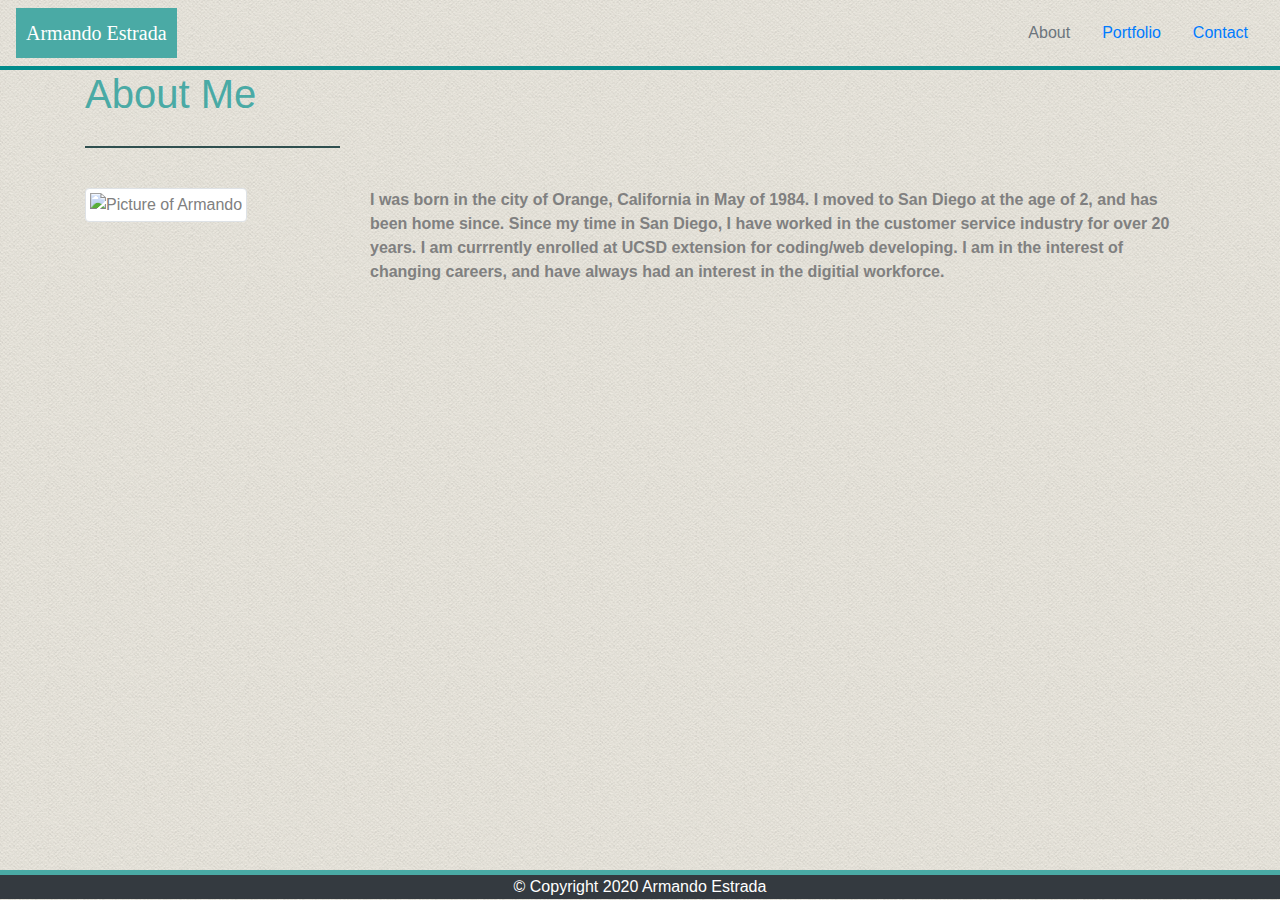
==== index.html @ 195d9aa2 "added borders, backgrounnds, and some edits to portfolio" ====
<!doctype html>
<html lang="en">
  <head>
    <!-- Required meta tags -->
    <meta charset="utf-8">
    <meta name="viewport" content="width=device-width, initial-scale=1.0">

    <!-- Bootstrap CSS -->
    <link rel="stylesheet" href="https://stackpath.bootstrapcdn.com/bootstrap/4.3.1/css/bootstrap.min.css"
        integrity="sha384-ggOyR0iXCbMQv3Xipma34MD+dH/1fQ784/j6cY/iJTQUOhcWr7x9JvoRxT2MZw1T" crossorigin="anonymous">
    <!---->
    <link rel="stylesheet" type="text/css" href="./assets/css/styles.css">

    <title>About-Armando Estrada</title>
  </head>

  <body>
   <!-- navigation  bar -->
   <div class="navbar navbar-default">
      
      <h1 class="navbar-brand" href="#">Armando Estrada</h1>
  
  <nav>
  <ul class="nav navbar-right">
     <li class="nav-line">
        <a class="nav-link disabled active" href="index.html">About</a>
        </li>
      <li class="nav-line">
          <a class="nav-link" href="portfolio.html">Portfolio</a>
      </li>
      <li class="nav-line">
          <a class="nav-link" href="contact.html">Contact</a>
     </li>
  </ul>
</nav>
</div>
   
<main class="main">


     <!-- Row 1-->
     <div class="container">

      <div class="row">

    <div class="col-lg-3 col-md-3 col-sm-12 col-xs-12">
      <div class="Header">
         <h1>About Me</h1>
         </div>
       </div>
   </div>
       
    
      <!-- row 2-->
      

   <div class="row">

   <div class="col-md-3 col-lg-3 col-sm-8 col-xs-8">

      <img src="./assets/images/mando619.jpg" alt="Picture of Armando" class="img-thumbnail">
   </div>

   <div class="col-md-9 col-lg-9 col-sm-4 col-xs-4">
     
   <p> <strong>I was born in the city of Orange, California in May of 1984. I moved
      to San Diego at the age of 2, and has been home since. Since my time in San Diego, 
      I have worked in the customer service industry for over 20 years. I am currrently 
      enrolled at UCSD extension for coding/web developing. I am in the interest of changing careers, 
      and have always had an interest in the digitial workforce. </strong> </p>

          </div>
      </div>
  </div>


  <footer class="footer-section">
   <div class="bg-dark text-white justify-content-center">
       <p>&copy; Copyright 2020 Armando Estrada</p>
   </div>
</footer>




<footer class="footer-section">
   <div class="bg-dark text-white justify-content-center">
       <p>&copy; Copyright 2020 Armando Estrada</p>
   </div>
</footer>

  </body>


   <link rel="stylesheet" href="https://stackpath.bootstrapcdn.com/bootstrap/4.5.0/css/bootstrap.min.css" integrity="sha384-9aIt2nRpC12Uk9gS9baDl411NQApFmC26EwAOH8WgZl5MYYxFfc+NcPb1dKGj7Sk" crossorigin="anonymous">
    <script src="https://code.jquery.com/jquery-3.5.1.slim.min.js" integrity="sha384-DfXdz2htPH0lsSSs5nCTpuj/zy4C+OGpamoFVy38MVBnE+IbbVYUew+OrCXaRkfj" crossorigin="anonymous"></script>
    <script src="https://cdn.jsdelivr.net/npm/popper.js@1.16.0/dist/umd/popper.min.js" integrity="sha384-Q6E9RHvbIyZFJoft+2mJbHaEWldlvI9IOYy5n3zV9zzTtmI3UksdQRVvoxMfooAo" crossorigin="anonymous"></script>
    <script src="https://stackpath.bootstrapcdn.com/bootstrap/4.5.0/js/bootstrap.min.js" integrity="sha384-OgVRvuATP1z7JjHLkuOU7Xw704+h835Lr+6QL9UvYjZE3Ipu6Tp75j7Bh/kR0JKI" crossorigin="anonymous"></script>


</html>
---- assets/css/styles.css ----
body {
    background-image: url(../images/seamless_paper_texture.png);
    margin: auto 0;
    color: grey;
    
    
}

.Header {
    margin-bottom: 40px;
    color: #4aaaa5;
    padding-bottom: 20px;
    border-bottom: darkslategray solid 2px;
}










/* nav bar styles */

.navbar-brand   {
    background-color: #4aaaa5;
    color: #ffffff;
    font-family: Georgia, 'Times New Roman', Times, serif;
    padding: 10px;
    margin: 0;
    font-size: 20px;
    font-display: left;
    
}

.navbar-default {
    border-bottom: darkcyan solid 4px;

}

/* footer */

.footer-section {
    text-align: center;
    width: 100%;
    position: fixed;
    bottom: 0;
    height: 30px;
    clear: both;
    border-top: 5px #4AAAA5 solid;
 }

/* media queries */

@media screen and (max-width: 767px)
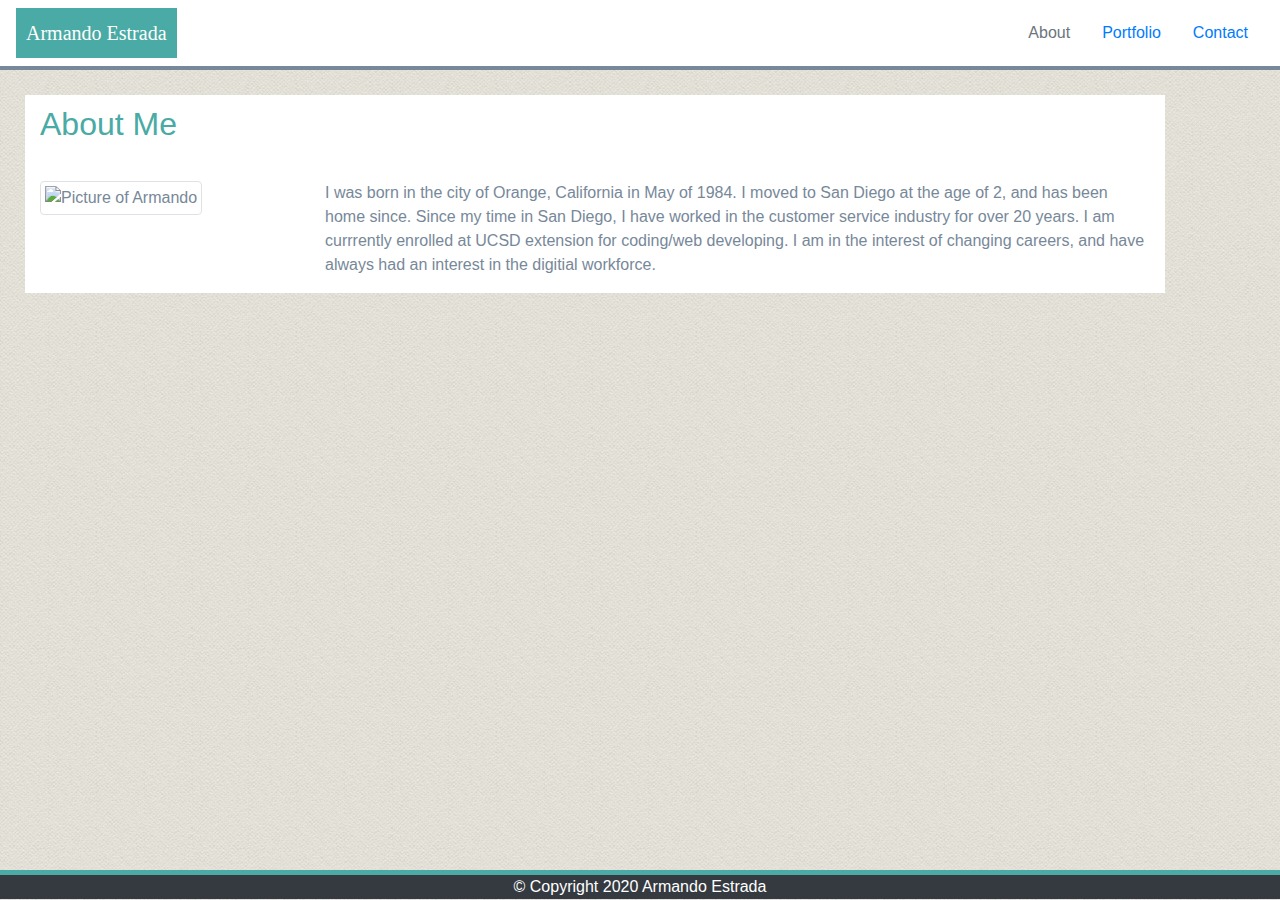
==== commit c0b6693a: "edited portfolio cards, padding and margins to container" ====
--- a/index.html
+++ b/index.html
@@ -35,7 +35,7 @@
 </nav>
 </div>
    
-<main class="main">
+      <main class="main">
 
 
      <!-- Row 1-->
@@ -44,9 +44,9 @@
       <div class="row">
 
     <div class="col-lg-3 col-md-3 col-sm-12 col-xs-12">
-      <div class="Header">
-         <h1>About Me</h1>
-         </div>
+      <section class="Header">
+         <h2>About Me</h2>
+      </section>
        </div>
    </div>
        
@@ -63,16 +63,16 @@
 
    <div class="col-md-9 col-lg-9 col-sm-4 col-xs-4">
      
-   <p> <strong>I was born in the city of Orange, California in May of 1984. I moved
+   <p> I was born in the city of Orange, California in May of 1984. I moved
       to San Diego at the age of 2, and has been home since. Since my time in San Diego, 
       I have worked in the customer service industry for over 20 years. I am currrently 
       enrolled at UCSD extension for coding/web developing. I am in the interest of changing careers, 
-      and have always had an interest in the digitial workforce. </strong> </p>
+      and have always had an interest in the digitial workforce. </p>
 
           </div>
       </div>
   </div>
-
+</main>
 
   <footer class="footer-section">
    <div class="bg-dark text-white justify-content-center">
--- a/assets/css/styles.css
+++ b/assets/css/styles.css
@@ -1,16 +1,16 @@
-body {
+
+
+
+
+
+
+
+body{
     background-image: url(../images/seamless_paper_texture.png);
     margin: auto 0;
-    color: grey;
+    color: lightslategrey;
     
     
-}
-
-.Header {
-    margin-bottom: 40px;
-    color: #4aaaa5;
-    padding-bottom: 20px;
-    border-bottom: darkslategray solid 2px;
 }
 
 
@@ -18,15 +18,26 @@
 
 
 
+.Header {
+    margin-bottom: 10px;
+    color: #4aaaa5;
+    padding-bottom: 20px;
+    border-bottom: lightslategray thin 2px;
+    margin-top: 10px;
+   
+}
 
 
-
-
+.container {
+    background-color: white;
+    margin: 25px;
+    position: relative;
+}
 /* nav bar styles */
 
 .navbar-brand   {
     background-color: #4aaaa5;
-    color: #ffffff;
+    color: white;
     font-family: Georgia, 'Times New Roman', Times, serif;
     padding: 10px;
     margin: 0;
@@ -36,10 +47,22 @@
 }
 
 .navbar-default {
-    border-bottom: darkcyan solid 4px;
+    border-bottom: lightslategray solid 4px;
+    background-color: white;
+    
 
 }
 
+.card-link {
+    color: white;
+    font-family: Georgia, 'Times New Roman', Times, serif;
+    padding: 10px;
+    margin: 75px;
+    font-size: 20px;
+    position:relative;
+    background-color: #4aaaa5;
+    
+}
 /* footer */
 
 .footer-section {
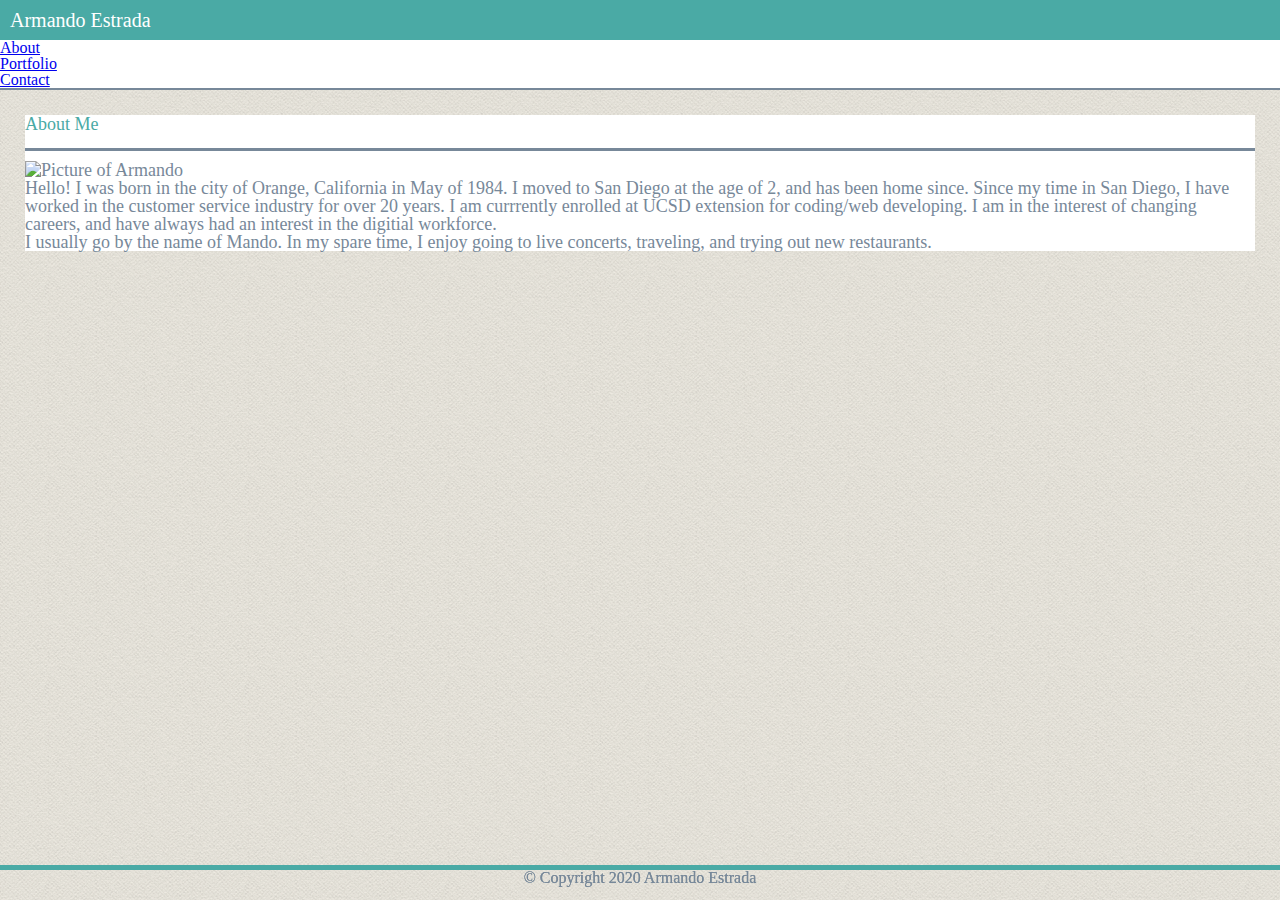
==== commit b70c487d: "final edits? were pushed." ====
--- a/index.html
+++ b/index.html
@@ -6,16 +6,16 @@
     <meta name="viewport" content="width=device-width, initial-scale=1.0">
 
     <!-- Bootstrap CSS -->
-    <link rel="stylesheet" href="https://stackpath.bootstrapcdn.com/bootstrap/4.3.1/css/bootstrap.min.css"
-        integrity="sha384-ggOyR0iXCbMQv3Xipma34MD+dH/1fQ784/j6cY/iJTQUOhcWr7x9JvoRxT2MZw1T" crossorigin="anonymous">
-    <!---->
+    <link rel="stylesheet" href="https://stackpath.bootstrapcdn.com/bootstrap/4.5.0/css/bootstrap.min.css" integrity="sha384-9aIt2nRpC12Uk9gS9baDl411NQApFmC26EwAOH8WgZl5MYYxFfc+NcPb1dKGj7Sk" crossorigin="anonymous">
+    <!--Css stylesheet-->
     <link rel="stylesheet" type="text/css" href="./assets/css/styles.css">
+    <link rel="stylesheet" type="text/css" href="./assets/css/reset.css">
 
     <title>About-Armando Estrada</title>
   </head>
 
   <body>
-   <!-- navigation  bar -->
+   <!-- Navigation bar -->
    <div class="navbar navbar-default">
       
       <h1 class="navbar-brand" href="#">Armando Estrada</h1>
@@ -35,8 +35,7 @@
 </nav>
 </div>
    
-      <main class="main">
-
+      <main>
 
      <!-- Row 1-->
      <div class="container">
@@ -47,8 +46,8 @@
       <section class="Header">
          <h2>About Me</h2>
       </section>
-       </div>
-   </div>
+       </div> <!-- end of column-->
+   </div> <!-- end of row 1-->
        
     
       <!-- row 2-->
@@ -58,21 +57,26 @@
 
    <div class="col-md-3 col-lg-3 col-sm-8 col-xs-8">
 
-      <img src="./assets/images/mando619.jpg" alt="Picture of Armando" class="img-thumbnail">
-   </div>
+      <img src="./assets/images/mando619.jpg" alt="Picture of Armando" class="img-thumbnail float-left">
+   </div> <!-- end of first column with image-->
 
    <div class="col-md-9 col-lg-9 col-sm-4 col-xs-4">
      
-   <p> I was born in the city of Orange, California in May of 1984. I moved
+   <p>Hello! I was born in the city of Orange, California in May of 1984. I moved
       to San Diego at the age of 2, and has been home since. Since my time in San Diego, 
       I have worked in the customer service industry for over 20 years. I am currrently 
       enrolled at UCSD extension for coding/web developing. I am in the interest of changing careers, 
       and have always had an interest in the digitial workforce. </p>
 
-          </div>
+      <p> I usually go by the name of Mando. In my spare time, I enjoy going to live concerts, traveling, 
+         and trying out new restaurants. </p>
+
+
+          </div> <!-- end of second column-->
       </div>
-  </div>
+  </div> <!-- end of container-->
 </main>
+<!-- footer-->
 
   <footer class="footer-section">
    <div class="bg-dark text-white justify-content-center">
--- a/assets/css/styles.css
+++ b/assets/css/styles.css
@@ -1,7 +1,3 @@
-
-
-
-
 
 
 
@@ -13,25 +9,24 @@
     
 }
 
-
-
-
-
-
 .Header {
     margin-bottom: 10px;
     color: #4aaaa5;
-    padding-bottom: 20px;
-    border-bottom: lightslategray thin 2px;
+    padding-bottom: 15px;
+    border-bottom: lightslategray solid 3px;
     margin-top: 10px;
    
 }
 
+/* container styles*/
 
 .container {
     background-color: white;
     margin: 25px;
     position: relative;
+    font-family: Georgia, 'Times New Roman', Times, serif;
+    font-size: 18px;
+    
 }
 /* nav bar styles */
 
@@ -47,12 +42,14 @@
 }
 
 .navbar-default {
-    border-bottom: lightslategray solid 4px;
+    border-bottom: lightslategray solid 2px;
     background-color: white;
     
-
 }
 
+
+
+/* portfolio styles */
 .card-link {
     color: white;
     font-family: Georgia, 'Times New Roman', Times, serif;
@@ -61,6 +58,9 @@
     font-size: 20px;
     position:relative;
     background-color: #4aaaa5;
+    
+    
+    
     
 }
 /* footer */
@@ -77,4 +77,11 @@
 
 /* media queries */
 
-@media screen and (max-width: 767px)+@media screen and (max-width: 767px) {
+
+nav {
+    width: 100%;
+    padding: 20px;
+    
+  }
+}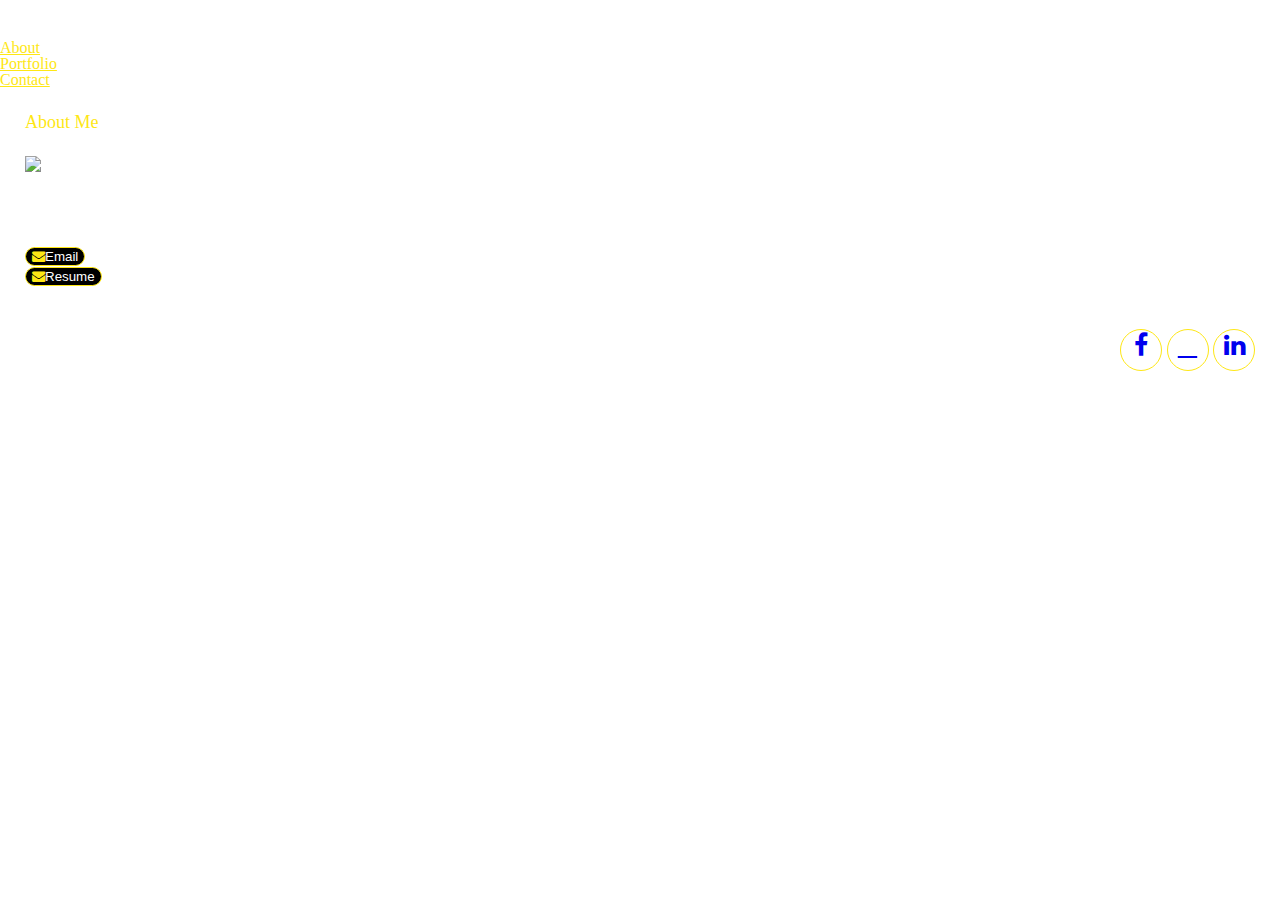
==== commit 040962a0: "final edits on READme.md" ====
--- a/index.html
+++ b/index.html
@@ -1,105 +1,127 @@
 <!doctype html>
 <html lang="en">
-  <head>
-    <!-- Required meta tags -->
-    <meta charset="utf-8">
-    <meta name="viewport" content="width=device-width, initial-scale=1.0">
 
-    <!-- Bootstrap CSS -->
-    <link rel="stylesheet" href="https://stackpath.bootstrapcdn.com/bootstrap/4.5.0/css/bootstrap.min.css" integrity="sha384-9aIt2nRpC12Uk9gS9baDl411NQApFmC26EwAOH8WgZl5MYYxFfc+NcPb1dKGj7Sk" crossorigin="anonymous">
-    <!--Css stylesheet-->
-    <link rel="stylesheet" type="text/css" href="./assets/css/styles.css">
-    <link rel="stylesheet" type="text/css" href="./assets/css/reset.css">
+<head>
+   <!-- Required meta tags -->
+   <meta charset="utf-8">
+   <meta name="viewport" content="width=device-width, initial-scale=1.0">
+   <link rel="stylesheet" href="https://fonts.googleapis.com/css?family=Sofia">
+   <!-- Bootstrap CSS -->
+   <link rel="stylesheet" href="https://stackpath.bootstrapcdn.com/bootstrap/4.5.0/css/bootstrap.min.css"
+      integrity="sha384-9aIt2nRpC12Uk9gS9baDl411NQApFmC26EwAOH8WgZl5MYYxFfc+NcPb1dKGj7Sk" crossorigin="anonymous">
+      <link rel="stylesheet" href="https://cdnjs.cloudflare.com/ajax/libs/font-awesome/4.7.0/css/font-awesome.min.css">  
+   <!--Css stylesheet-->
+   <link rel="stylesheet" type="text/css" href="./assets/css/styles.css">
+   <link rel="stylesheet" type="text/css" href="./assets/css/reset.css">
 
-    <title>About-Armando Estrada</title>
-  </head>
+   <title>About-Armando Estrada</title>
+</head>
 
-  <body>
+<body>
    <!-- Navigation bar -->
+  
+      
    <div class="navbar navbar-default">
-      
       <h1 class="navbar-brand" href="#">Armando Estrada</h1>
+
+      <nav>
+         <ul class="nav navbar-right">
+            <li class="nav-line">
+               <a class="nav-link disabled active" href="index.html">About</a>
+            </li>
+            <li class="nav-line">
+               <a class="nav-link" href="portfolio.html">Portfolio</a>
+            </li>
+            <li class="nav-line">
+               <a class="nav-link" href="contact.html">Contact</a>
+            </li>
+         </ul>
+      </nav>
+   </div>
   
-  <nav>
-  <ul class="nav navbar-right">
-     <li class="nav-line">
-        <a class="nav-link disabled active" href="index.html">About</a>
-        </li>
-      <li class="nav-line">
-          <a class="nav-link" href="portfolio.html">Portfolio</a>
-      </li>
-      <li class="nav-line">
-          <a class="nav-link" href="contact.html">Contact</a>
-     </li>
-  </ul>
-</nav>
-</div>
-   
-      <main>
+   <main>
 
-     <!-- Row 1-->
-     <div class="container">
+      <!-- Row 1-->
+      <div class="container">
 
-      <div class="row">
+         <div class="row">
 
-    <div class="col-lg-3 col-md-3 col-sm-12 col-xs-12">
-      <section class="Header">
-         <h2>About Me</h2>
-      </section>
-       </div> <!-- end of column-->
-   </div> <!-- end of row 1-->
-       
-    
-      <!-- row 2-->
-      
-
-   <div class="row">
-
-   <div class="col-md-3 col-lg-3 col-sm-8 col-xs-8">
-
-      <img src="./assets/images/mando619.jpg" alt="Picture of Armando" class="img-thumbnail float-left">
-   </div> <!-- end of first column with image-->
-
-   <div class="col-md-9 col-lg-9 col-sm-4 col-xs-4">
-     
-   <p>Hello! I was born in the city of Orange, California in May of 1984. I moved
-      to San Diego at the age of 2, and has been home since. Since my time in San Diego, 
-      I have worked in the customer service industry for over 20 years. I am currrently 
-      enrolled at UCSD extension for coding/web developing. I am in the interest of changing careers, 
-      and have always had an interest in the digitial workforce. </p>
-
-      <p> I usually go by the name of Mando. In my spare time, I enjoy going to live concerts, traveling, 
-         and trying out new restaurants. </p>
+            <div class="col-lg-3 col-md-3 col-sm-12 col-xs-12">
+               <section class="Header">
+                  <h2>About Me</h2>
+               </section>
+            </div> <!-- end of column-->
+         </div> <!-- end of row 1-->
 
 
-          </div> <!-- end of second column-->
-      </div>
-  </div> <!-- end of container-->
-</main>
-<!-- footer-->
-
-  <footer class="footer-section">
-   <div class="bg-dark text-white justify-content-center">
-       <p>&copy; Copyright 2020 Armando Estrada</p>
-   </div>
-</footer>
+         <!-- row 2-->
 
 
+         <div class="row">
 
+            <div class="col-md-3 col-lg-3 col-sm-8 col-xs-8">
 
-<footer class="footer-section">
-   <div class="bg-dark text-white justify-content-center">
-       <p>&copy; Copyright 2020 Armando Estrada</p>
-   </div>
-</footer>
+               <img src="./assets/images/IMG_0756.jpg" alt="Picture of Armando" class="img-thumbnail float-left">
+            </div> <!-- end of first column with image-->
 
-  </body>
+            <div class="col-md-9 col-lg-9 col-sm-4 col-xs-4">
 
+               <p>Hello! I was born in the city of Orange, California in May of 1984. I moved
+                  to San Diego at the age of 2, and has been home since. Since my time in San Diego,
+                  I have worked in the customer service industry for over 20 years. I am currrently
+                  enrolled at UCSD extension for coding/web developing. I am in the interest of changing careers,
+                  and have always had an interest in the digitial workforce. </p>
 
-   <link rel="stylesheet" href="https://stackpath.bootstrapcdn.com/bootstrap/4.5.0/css/bootstrap.min.css" integrity="sha384-9aIt2nRpC12Uk9gS9baDl411NQApFmC26EwAOH8WgZl5MYYxFfc+NcPb1dKGj7Sk" crossorigin="anonymous">
-    <script src="https://code.jquery.com/jquery-3.5.1.slim.min.js" integrity="sha384-DfXdz2htPH0lsSSs5nCTpuj/zy4C+OGpamoFVy38MVBnE+IbbVYUew+OrCXaRkfj" crossorigin="anonymous"></script>
-    <script src="https://cdn.jsdelivr.net/npm/popper.js@1.16.0/dist/umd/popper.min.js" integrity="sha384-Q6E9RHvbIyZFJoft+2mJbHaEWldlvI9IOYy5n3zV9zzTtmI3UksdQRVvoxMfooAo" crossorigin="anonymous"></script>
-    <script src="https://stackpath.bootstrapcdn.com/bootstrap/4.5.0/js/bootstrap.min.js" integrity="sha384-OgVRvuATP1z7JjHLkuOU7Xw704+h835Lr+6QL9UvYjZE3Ipu6Tp75j7Bh/kR0JKI" crossorigin="anonymous"></script>
+               <p> I usually go by the name of Mando. In my spare time, I enjoy going to live concerts, traveling,
+                  and trying out new restaurants. </p>
+               <!-- buttons with icons, links for resume and email-->
+                  <a href="mailto:libryum33@hotmail.com"><button class="button"><i class="fa fa-envelope"></i>Email</button></a>
+                  <br>
+                  <a href="#"><button class="button"><i class="fa fa-envelope"></i>Resume</button></a>
+            </div> <!-- end of second column-->
+         </div>
+      </div> <!-- end of container-->
+   </main>
+   <!-- footer-->
+
+   <footer class="footer-container white-text-container">
+      <div class="container">
+        <div class="row">
+          <div class="col-xs-12">
+            <div class="row">
+              <div class="col-xs-12 col-sm-7">
+                <p><small>Copyright 2020</small>
+                </p>
+              </div>
+              <div class="col-xs-12 col-sm-5">
+                <p class="text-right">
+                   <p1>Social Connect</p1>
+                  <a href="https://www.facebook.com/mando.estrada.9" class="social-round-icon fa-icon" title="">
+                    <i class="fa fa-facebook" aria-hidden="true"></i>
+                  </a>
+                  <a href="https://github.com/mando619" class="social-round-icon fa-icon" title="">
+                    <i class="fab fa-github" aria-hidden="true"></i>
+                  </a>
+                  <a href="https://www.linkedin.com/in/armando-estrada-0a5304118/" class="social-round-icon fa-icon" title="">
+                    <i class="fa fa-linkedin" aria-hidden="true"></i>
+                  </a>
+                </p>
+              </div>
+            </div>  
+          </div>
+        </div>
+      </div>
+    </footer>
+    
+
+<link rel="stylesheet" href="https://stackpath.bootstrapcdn.com/bootstrap/4.5.0/css/bootstrap.min.css"
+   integrity="sha384-9aIt2nRpC12Uk9gS9baDl411NQApFmC26EwAOH8WgZl5MYYxFfc+NcPb1dKGj7Sk" crossorigin="anonymous">
+<script src="https://code.jquery.com/jquery-3.5.1.slim.min.js"
+   integrity="sha384-DfXdz2htPH0lsSSs5nCTpuj/zy4C+OGpamoFVy38MVBnE+IbbVYUew+OrCXaRkfj" crossorigin="anonymous"></script>
+<script src="https://cdn.jsdelivr.net/npm/popper.js@1.16.0/dist/umd/popper.min.js"
+   integrity="sha384-Q6E9RHvbIyZFJoft+2mJbHaEWldlvI9IOYy5n3zV9zzTtmI3UksdQRVvoxMfooAo" crossorigin="anonymous"></script>
+<script src="https://stackpath.bootstrapcdn.com/bootstrap/4.5.0/js/bootstrap.min.js"
+   integrity="sha384-OgVRvuATP1z7JjHLkuOU7Xw704+h835Lr+6QL9UvYjZE3Ipu6Tp75j7Bh/kR0JKI" crossorigin="anonymous"></script>
 
 
 </html>--- a/assets/css/styles.css
+++ b/assets/css/styles.css
@@ -2,26 +2,51 @@
 
 
 body{
-    background-image: url(../images/seamless_paper_texture.png);
+    background-image: url(../images/blackbackground.jpg); 
+    background-position: center;
+    background-repeat: no-repeat;
+    background-size: cover;
     margin: auto 0;
-    color: lightslategrey;
-    
+    color: white;
+    font-size: 18px;
     
 }
 
+
 .Header {
     margin-bottom: 10px;
-    color: #4aaaa5;
     padding-bottom: 15px;
-    border-bottom: lightslategray solid 3px;
     margin-top: 10px;
+    color: #fee715ff;
    
 }
 
+.button {
+  background: black; 
+  border: 1px solid #fee715ff;
+  border-radius: 50px;
+  color: white;
+}
+
+.fa-envelope {
+    color: #fee715ff;
+}
+
+
+
+p {
+    color: white;
+    font-weight: 900;
+    font-weight: bold;
+}
+
+.img-thumbnail {
+    border-style: solid;
+    border-color: #fee715ff;
+}
 /* container styles*/
 
 .container {
-    background-color: white;
     margin: 25px;
     position: relative;
     font-family: Georgia, 'Times New Roman', Times, serif;
@@ -31,7 +56,6 @@
 /* nav bar styles */
 
 .navbar-brand   {
-    background-color: #4aaaa5;
     color: white;
     font-family: Georgia, 'Times New Roman', Times, serif;
     padding: 10px;
@@ -41,39 +65,58 @@
     
 }
 
-.navbar-default {
-    border-bottom: lightslategray solid 2px;
-    background-color: white;
+nav .navbar-right li a{
+    color: #fee715ff !important;
     
 }
 
-
+a:hover {
+    background-color: lightslategrey;
+  }
 
 /* portfolio styles */
 .card-link {
-    color: white;
+    color: #fee715ff;
     font-family: Georgia, 'Times New Roman', Times, serif;
-    padding: 10px;
-    margin: 75px;
-    font-size: 20px;
-    position:relative;
-    background-color: #4aaaa5;
-    
-    
-    
+    padding: 7px;
+    margin: 55px;
+    font-size: 16px;
+    position: absolute;
+    background-color: black;   
+}
+
+.card {
+    position: relative;
+}
+
+.text-right {
+    text-align: right;
+}
+
+.social-round-icon {
+    border: 1px solid #fee715ff;
+    border-radius: 50px;
+}
+/* styling for the icons */
+.fa-icon {
+    width: 40px;
+    height: 40px;
+    line-height: 32px;
+    font-size: 25px;
+    text-align: center;
+    display: inline-block;
+    vertical-align: right;
+    overflow: hidden;
     
 }
-/* footer */
 
-.footer-section {
-    text-align: center;
-    width: 100%;
-    position: fixed;
-    bottom: 0;
-    height: 30px;
-    clear: both;
-    border-top: 5px #4AAAA5 solid;
- }
+.footer-container {
+   /* padding: 60px 0;
+    /*margin-top: 30px;*/
+    display: block;
+}
+
+
 
 /* media queries */
 
